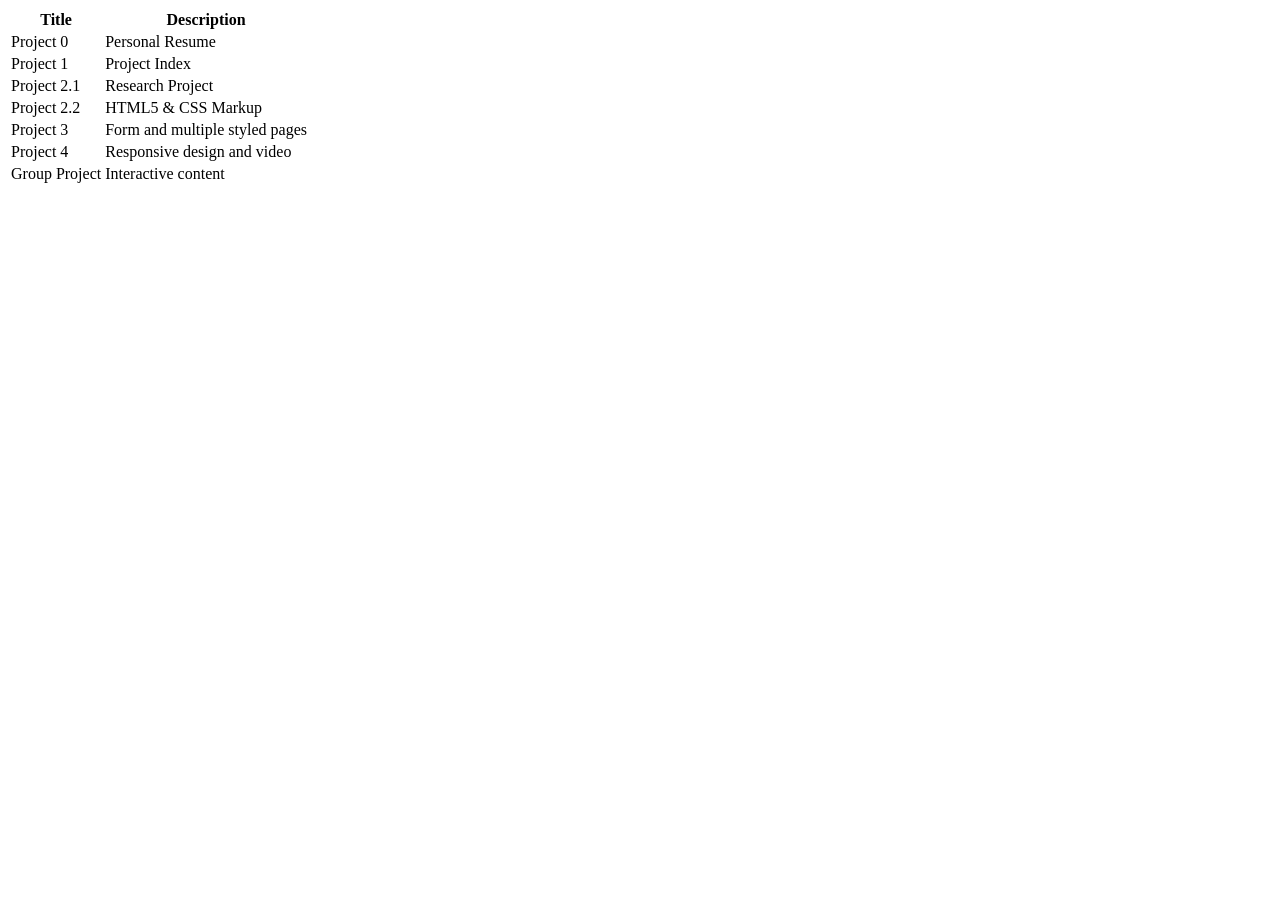
==== index.html @ 2624cc7f "Updated project index file" ====
<html>
  <head>
    <title>WYATT GLAMMER</title>
  </head>
  <body>
    <table>
      <tr>
        <th>Title</th>
        <th>Description</th>
      </tr>
      <tr>
        <td>Project 0</td>
        <td>Personal Resume</td>
      </tr>
      <tr>
        <td>Project 1</td>
        <td>Project Index</td>
      </tr>
      <tr>
        <td>Project 2.1</td>
        <td>Research Project</td>
      </tr>
      <tr>
        <td>Project 2.2</td>
        <td>HTML5 &amp; CSS Markup</td>
      </tr>
      <tr>
        <td>Project 3</td>
        <td>Form and multiple styled pages</td>
      </tr>
      <tr>
        <td>Project 4</td>
        <td>Responsive design and video</td>
      </tr>
      <tr>
        <td>Group Project</td>
        <td>Interactive content</td>
      </tr>
    </table>
  </body>
</html>
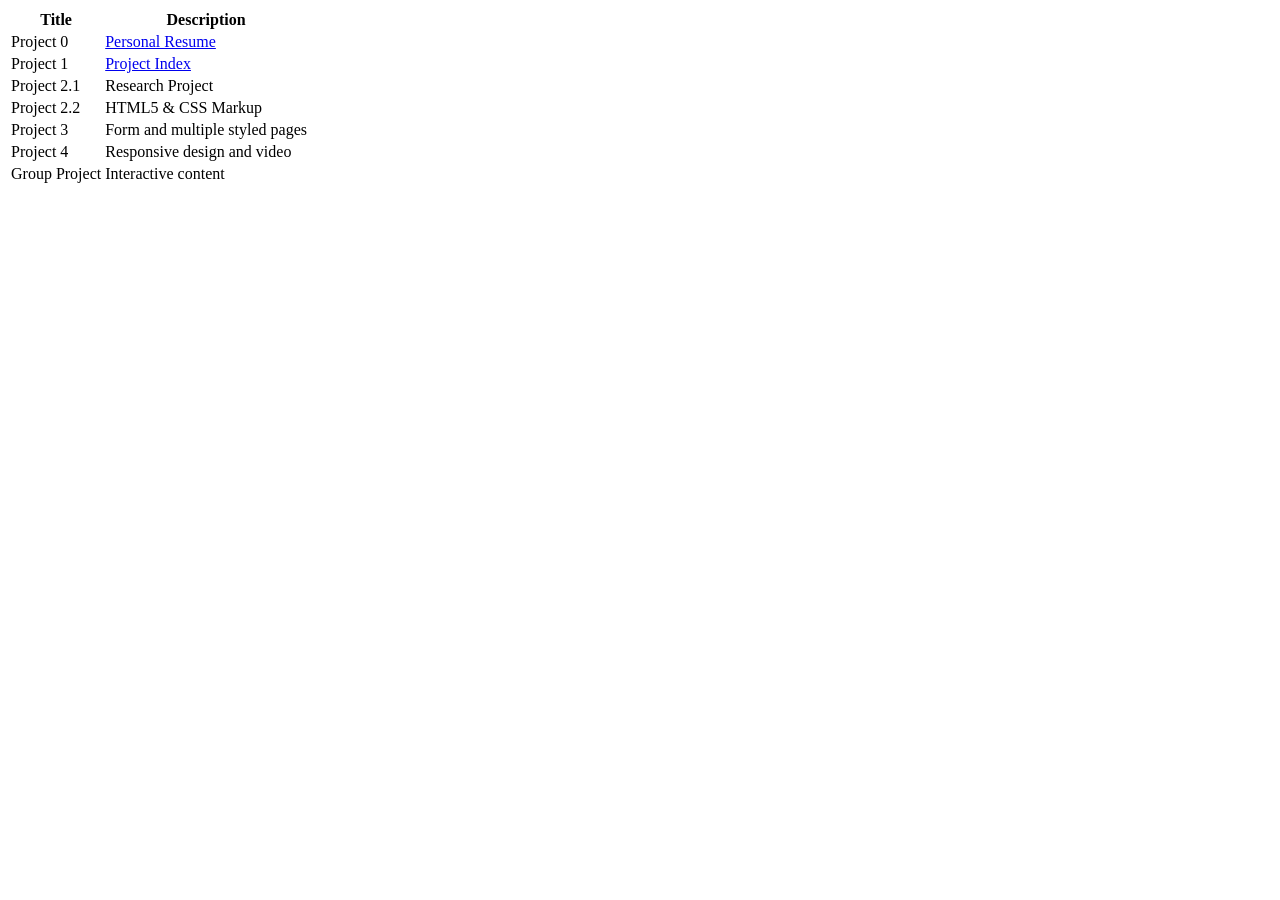
==== commit 1ebbfebb: "Updated Index" ====
--- a/index.html
+++ b/index.html
@@ -10,11 +10,14 @@
       </tr>
       <tr>
         <td>Project 0</td>
-        <td>Personal Resume</td>
+        <td>
+          <a href="https://github.com/inf-6420-sp26/resume-WyattHX1895/blob/main/resume.md"> Personal Resume </a>
+        </td>
       </tr>
       <tr>
         <td>Project 1</td>
-        <td>Project Index</td>
+        <td><a href="https://github.com/inf-6420-sp26/projects-WyattHX1895/blob/main/index.html"> Project Index </a>
+        </td>
       </tr>
       <tr>
         <td>Project 2.1</td>
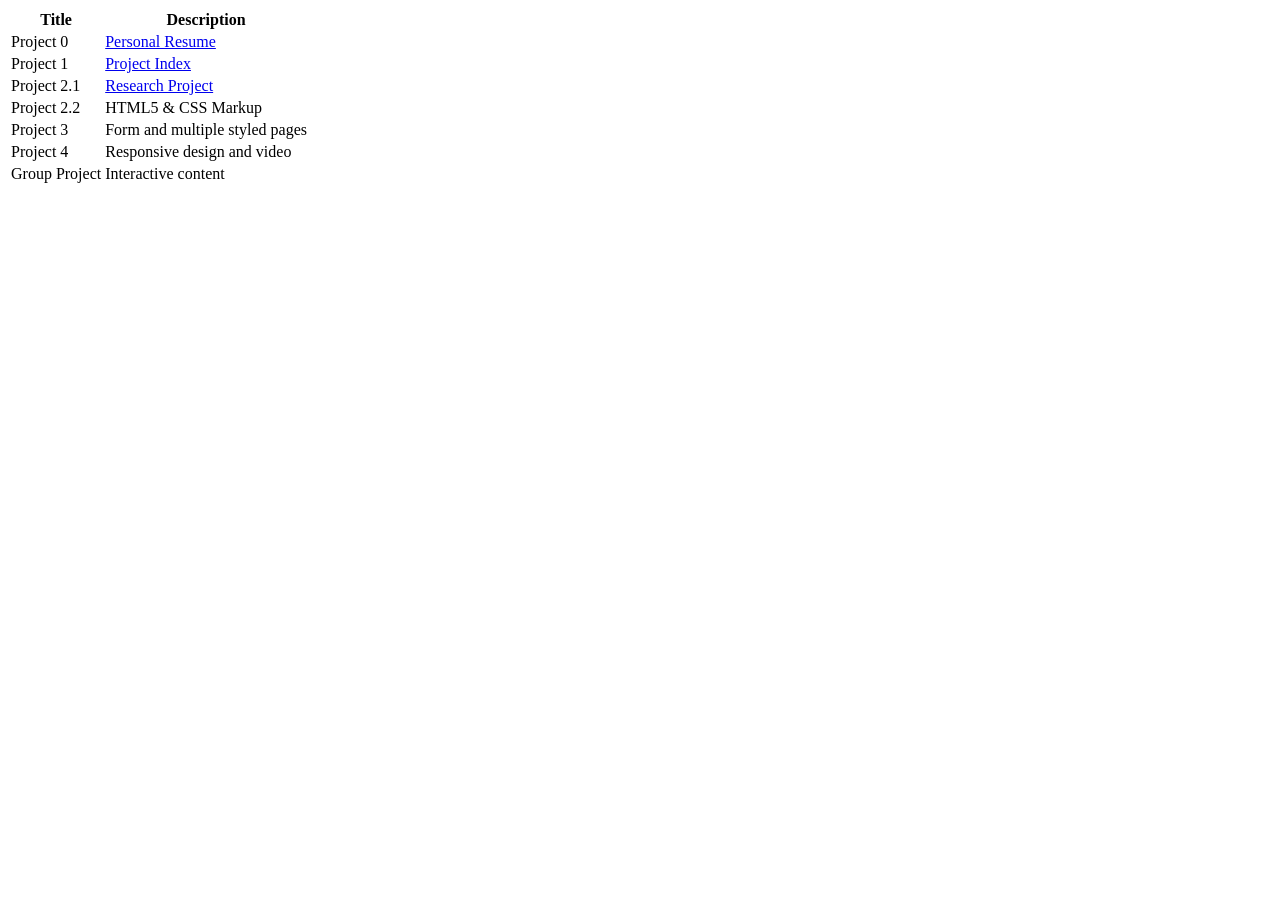
==== commit 2f6b3aef: "Updated main index with link to project 2.1" ====
--- a/index.html
+++ b/index.html
@@ -21,7 +21,8 @@
       </tr>
       <tr>
         <td>Project 2.1</td>
-        <td>Research Project</td>
+        <td><a href="https://github.com/inf-6420-sp26/projects-WyattHX1895/blob/main/Project2/index.html">Research Project</a>
+        </td>
       </tr>
       <tr>
         <td>Project 2.2</td>
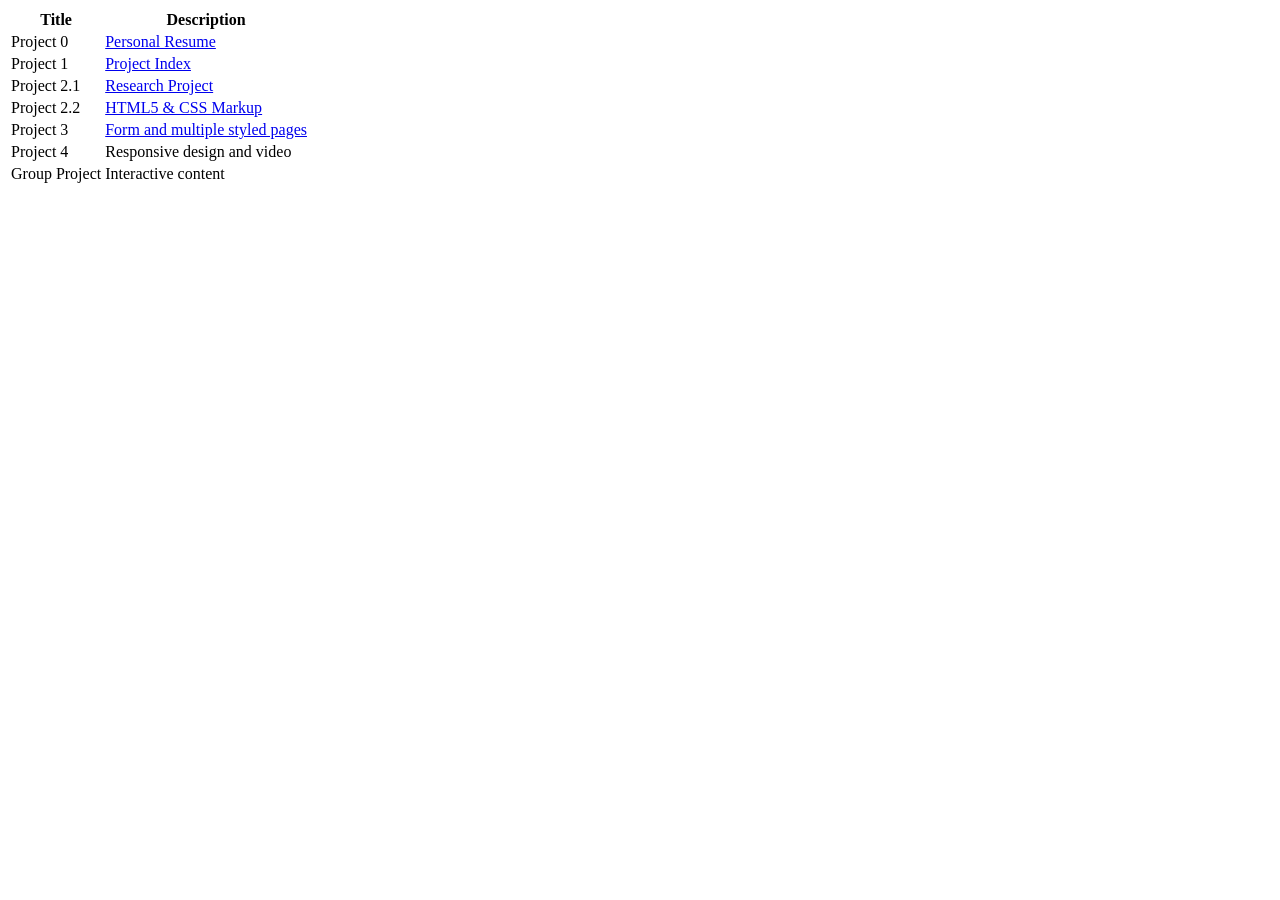
==== commit b79e186f: "Update index.html" ====
--- a/index.html
+++ b/index.html
@@ -26,11 +26,14 @@
       </tr>
       <tr>
         <td>Project 2.2</td>
-        <td>HTML5 &amp; CSS Markup</td>
+        <td><a href="https://github.com/inf-6420-sp26/projects-WyattHX1895/blob/main/coffee/index.html">HTML5 &amp; CSS Markup</a>
+        </td>
       </tr>
       <tr>
         <td>Project 3</td>
-        <td>Form and multiple styled pages</td>
+        <td><a href="https://github.com/inf-6420-sp26/projects-WyattHX1895/blob/6573c8a334d9048bd66b8c5ffdcdc71031d3d506/Project3/index.html">
+          Form and multiple styled pages </a> 
+        </td>
       </tr>
       <tr>
         <td>Project 4</td>
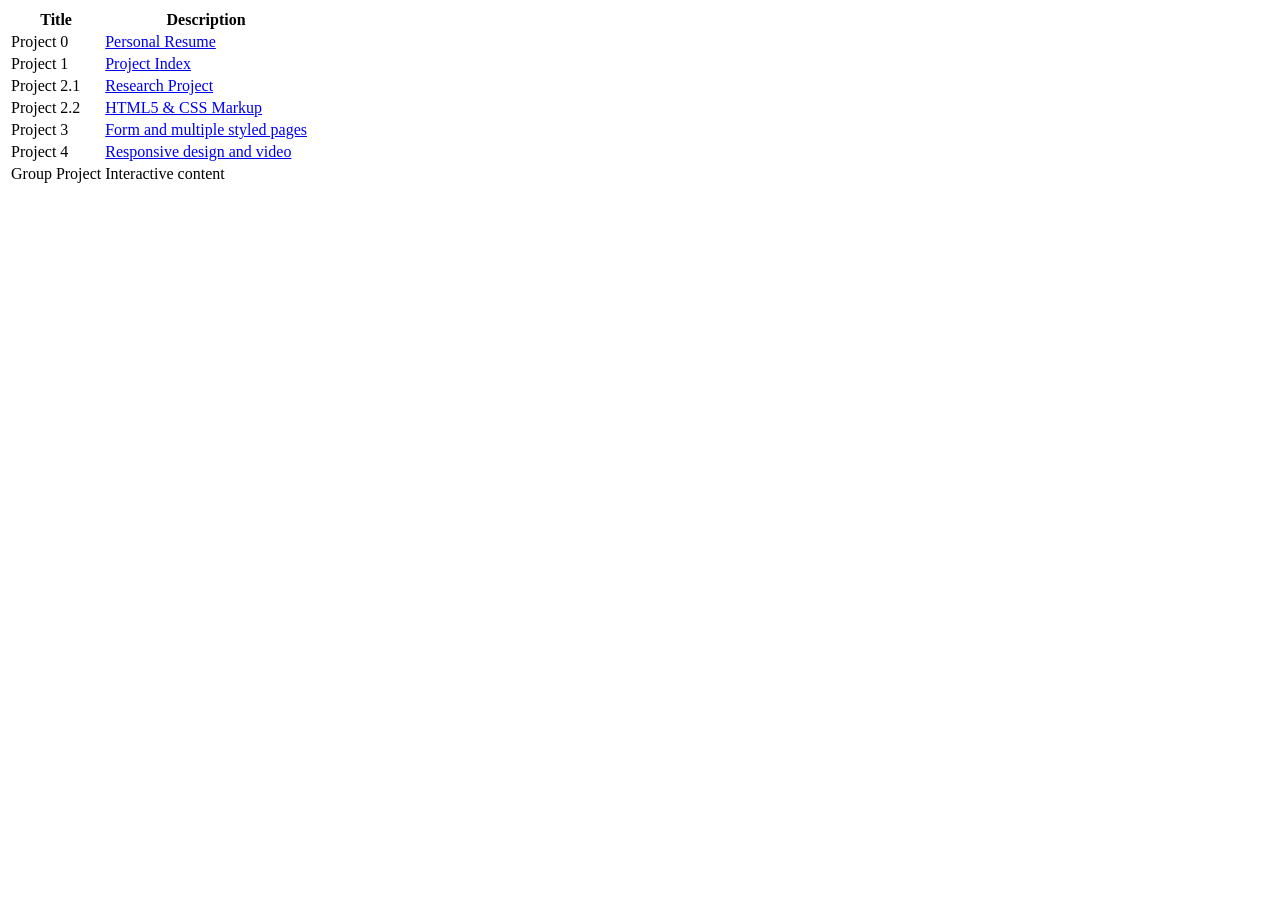
==== commit 9411906c: "Update to directory file" ====
--- a/index.html
+++ b/index.html
@@ -26,18 +26,19 @@
       </tr>
       <tr>
         <td>Project 2.2</td>
-        <td><a href="https://github.com/inf-6420-sp26/projects-WyattHX1895/blob/main/coffee/index.html">HTML5 &amp; CSS Markup</a>
+        <td><a href="https://github.com/inf-6420-sp26/projects-WyattHX1895/tree/project-3/coffee">HTML5 &amp; CSS Markup</a>
+
         </td>
       </tr>
       <tr>
         <td>Project 3</td>
-        <td><a href="https://github.com/inf-6420-sp26/projects-WyattHX1895/blob/6573c8a334d9048bd66b8c5ffdcdc71031d3d506/Project3/index.html">
-          Form and multiple styled pages </a> 
+        <td><a href="https://github.com/inf-6420-sp26/projects-WyattHX1895/tree/project-3/Project3">Form and multiple styled pages</a>
         </td>
       </tr>
       <tr>
         <td>Project 4</td>
-        <td>Responsive design and video</td>
+        <td><a href="https://github.com/inf-6420-sp26/projects-WyattHX1895/tree/project-4/responsive-video">Responsive design and video</a>
+        </td>
       </tr>
       <tr>
         <td>Group Project</td>
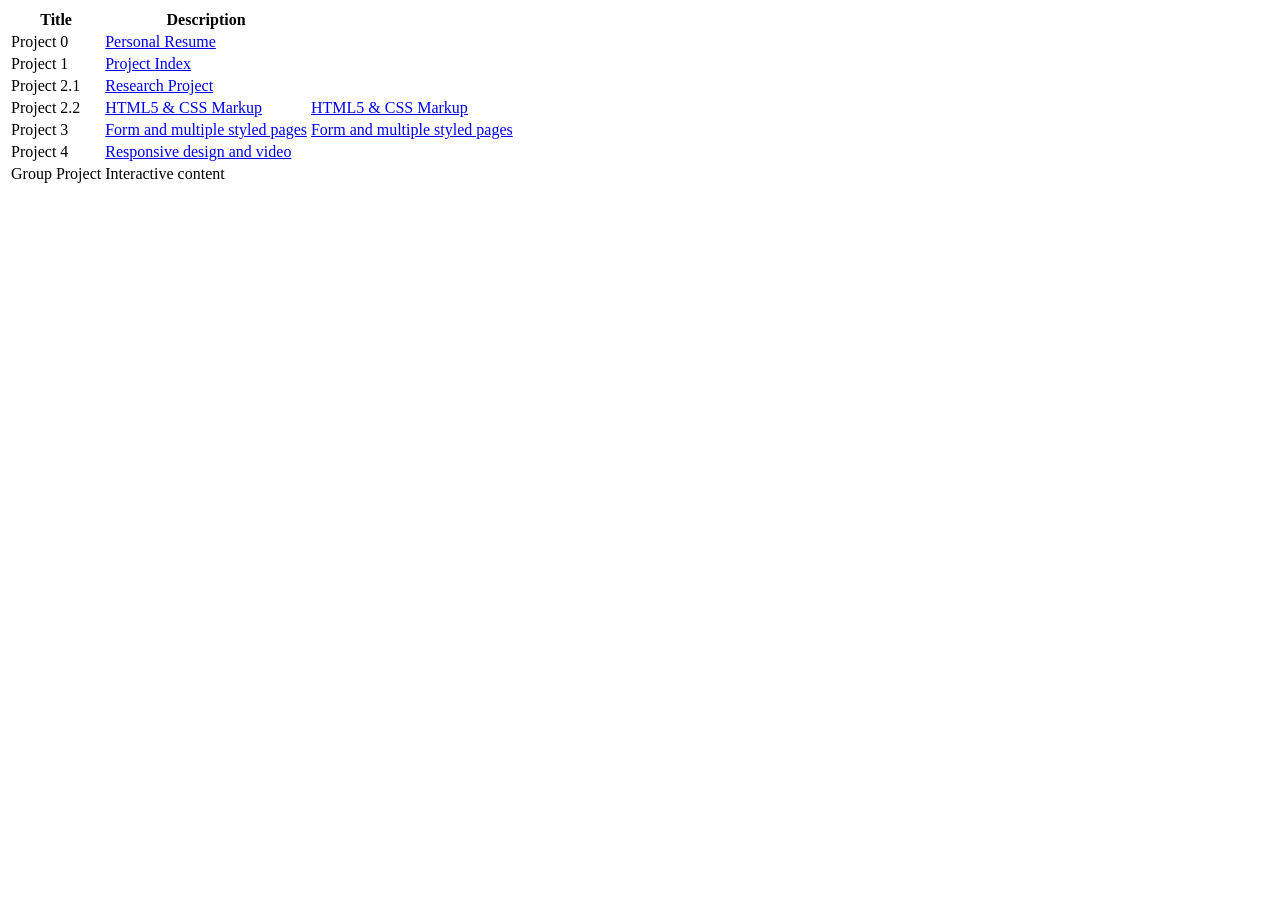
==== commit efe2fac3: "Merge branch 'project-4'" ====
--- a/index.html
+++ b/index.html
@@ -26,12 +26,15 @@
       </tr>
       <tr>
         <td>Project 2.2</td>
+        <td><a href="https://github.com/inf-6420-sp26/projects-WyattHX1895/blob/main/coffee/index.html">HTML5 &amp; CSS Markup</a>
         <td><a href="https://github.com/inf-6420-sp26/projects-WyattHX1895/tree/project-3/coffee">HTML5 &amp; CSS Markup</a>
 
         </td>
       </tr>
       <tr>
         <td>Project 3</td>
+        <td><a href="https://github.com/inf-6420-sp26/projects-WyattHX1895/blob/6573c8a334d9048bd66b8c5ffdcdc71031d3d506/Project3/index.html">
+          Form and multiple styled pages </a> 
         <td><a href="https://github.com/inf-6420-sp26/projects-WyattHX1895/tree/project-3/Project3">Form and multiple styled pages</a>
         </td>
       </tr>
